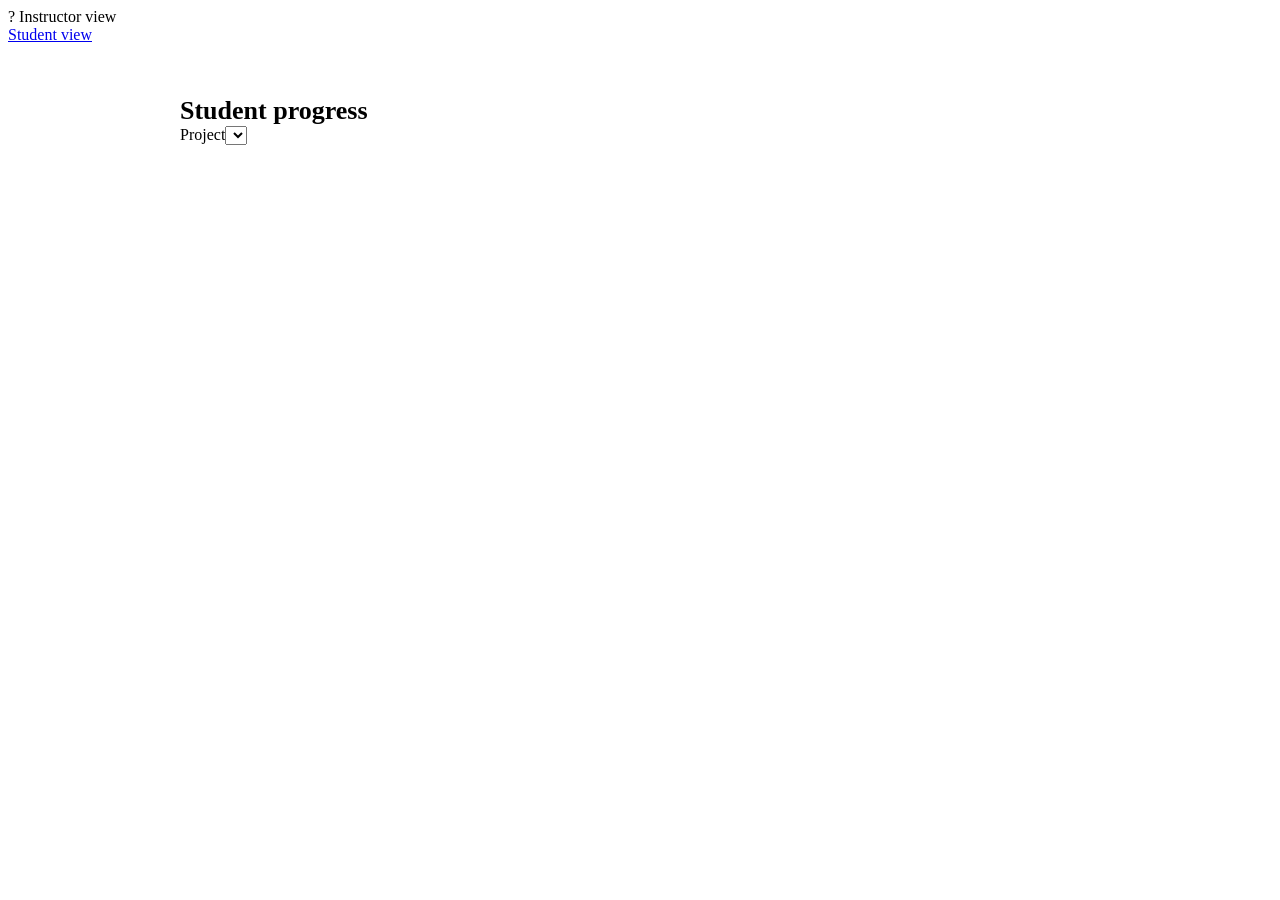
==== app/static/instructor.html @ 84c7af35 "Initial commit" ====
<!doctype html>
<html lang="en">
<head>
  <meta charset="utf-8">
  <meta name="viewport" content="width=device-width, initial-scale=1">
  <title>Instructor view · Socratic Project Tutor</title>
  <link href="https://fonts.googleapis.com/css2?family=IBM+Plex+Mono:wght@400;500&family=IBM+Plex+Sans:wght@400;500;600&family=Fraunces:opsz,wght@9..144,600&display=swap" rel="stylesheet">
  <link rel="stylesheet" href="/static/styles.css">
  <style>
    .wrap { max-width: 960px; margin: 32px auto; padding: 0 16px; display: grid; gap: 16px; }
    h1 { font-family: var(--serif); margin: 0; font-size: 26px; }
    h2 { font-size: 16px; margin: 0 0 10px; }
    .stats { display: flex; gap: 12px; flex-wrap: wrap; }
    .stat { background: var(--paper); border-radius: var(--radius); padding: 10px 14px; min-width: 110px; }
    .stat b { display: block; font-size: 22px; }
    table { width: 100%; border-collapse: collapse; font-size: 14px; }
    td, th { text-align: left; padding: 8px; border-bottom: 1px solid var(--line); vertical-align: top; }
    .card { padding: 20px; }
    #report { display: grid; gap: 16px; }
  </style>
</head>
<body>
  <header class="topbar">
    <div class="brand"><span class="mark">?</span> Instructor view</div>
    <a href="/" class="link">Student view</a>
  </header>
  <div class="wrap">
    <div class="card">
      <h1>Student progress</h1>
      <label>Project<select id="pick"></select></label>
    </div>
    <div id="report"></div>
  </div>
<script>
const $ = (s) => document.querySelector(s);
const esc = (s) => String(s ?? "").replace(/[&<>"']/g, (c) => ({ "&": "&amp;", "<": "&lt;", ">": "&gt;", '"': "&quot;", "'": "&#39;" }[c]));

async function init() {
  const projects = await fetch("/api/projects").then((r) => r.json());
  if (!projects.length) { $("#report").innerHTML = '<div class="card muted">No student projects yet.</div>'; return; }
  $("#pick").innerHTML = projects.map((p) => `<option value="${p.id}">${esc(p.student_name)}: ${esc(p.brief.slice(0, 60))}</option>`).join("");
  $("#pick").addEventListener("change", load);
  load();
}

async function load() {
  const r = await fetch(`/api/projects/${$("#pick").value}/report`).then((x) => x.json());
  const v = r.verdicts;
  const stages = r.stages.map((s) => `<tr><td><b>${esc(s.name)}</b><br><span class="muted small">${s.status}</span></td><td>${
    s.concepts.map((c) => `${c.mastered ? "✓" : c.needs_review ? "⚑" : "·"} ${esc(c.name)}${c.needs_review ? ' <span class="tag hint">revisit</span>' : ""} <span class="muted small">(tier ${c.highest_tier_passed}/${c.required_tier})</span>`).join("<br>")}</td></tr>`).join("");
  const mis = r.misconceptions.length
    ? r.misconceptions.map((m) => `<tr><td>${esc(m.concept)}</td><td>${m.tier}</td><td>${esc(m.misconception)}</td></tr>`).join("")
    : '<tr><td colspan="3" class="muted">None recorded</td></tr>';
  const sig = r.integrity_signals.length
    ? r.integrity_signals.map((s) => `<tr><td><span class="tag hint">${esc(s.kind)}</span></td><td>${esc(s.detail)}</td><td class="small"><b>Q:</b> ${esc(s.question)}<br><b>A:</b> ${esc(s.answer)}</td></tr>`).join("")
    : '<tr><td colspan="3" class="muted">No signals</td></tr>';
  $("#report").innerHTML = `
    <div class="card"><div class="stats">
      <div class="stat"><b>${r.answers}</b>answers</div>
      <div class="stat"><b>${v.pass}</b>pass</div><div class="stat"><b>${v.partial}</b>partial</div>
      <div class="stat"><b>${v.misconception}</b>misconception</div><div class="stat"><b>${v.evasive}</b>evasive</div>
    </div></div>
    <div class="card"><h2>Mastery by stage</h2><p class="muted small">Pace: ${esc(r.pace)}. ⚑ revisit = the student ran out of attempts, so the tutor explained the concept and moved on. Good topics for the viva.</p><table>${stages}</table></div>
    <div class="card"><h2>Misconceptions</h2><table><tr><th>Concept</th><th>Tier</th><th>Wrong belief</th></tr>${mis}</table></div>
    <div class="card"><h2>Integrity signals</h2><p class="muted small">${esc(r.note)}</p>
      <table><tr><th>Signal</th><th>Detail</th><th>Exchange</th></tr>${sig}</table></div>`;
}
init();
</script>
</body>
</html>
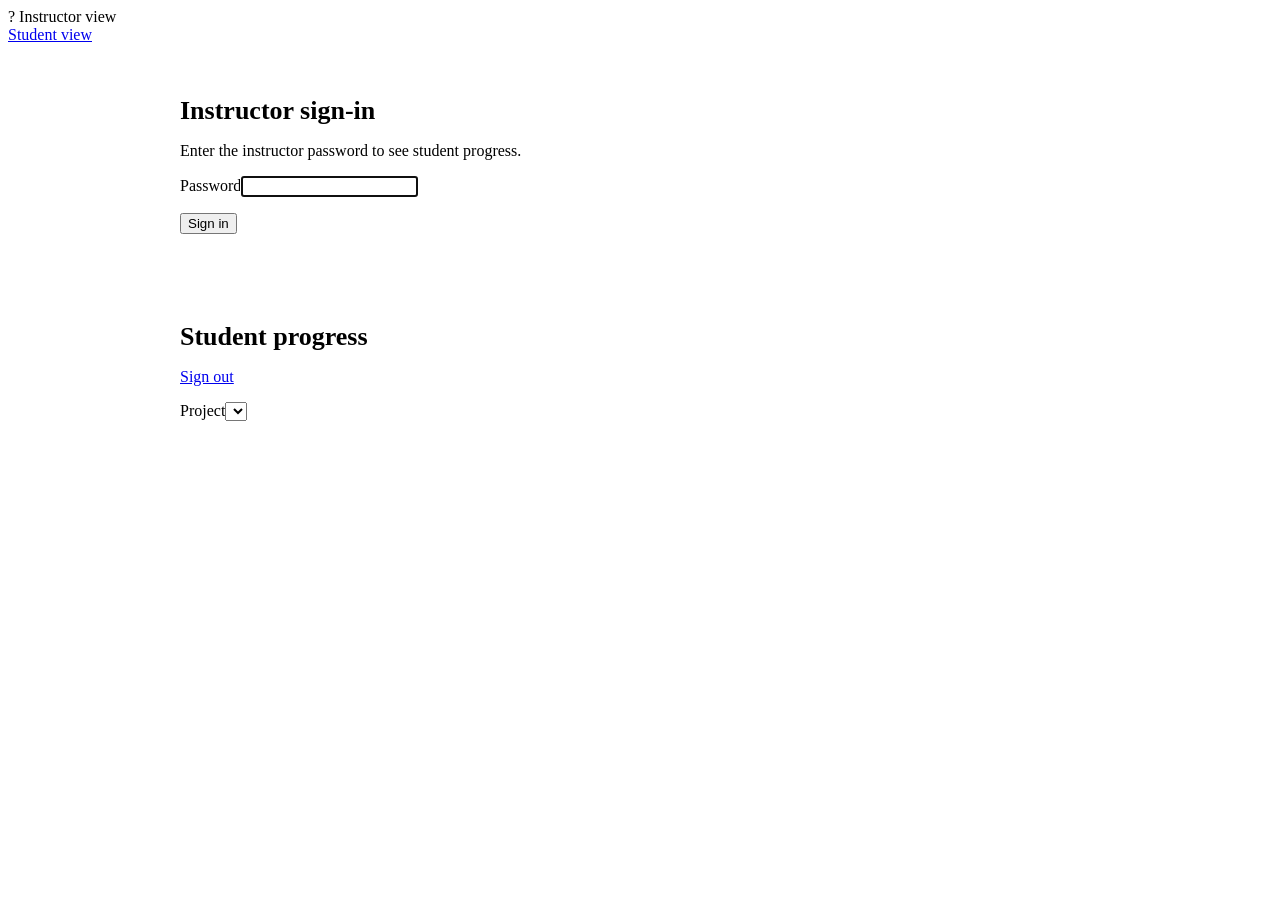
==== commit ef08c724: "Add instructor password and per-project access" ====
--- a/app/static/instructor.html
+++ b/app/static/instructor.html
@@ -24,9 +24,18 @@
     <div class="brand"><span class="mark">?</span> Instructor view</div>
     <a href="/" class="link">Student view</a>
   </header>
-  <div class="wrap">
+  <div class="wrap" id="login" hidden>
+    <form class="card" id="login-form">
+      <h1>Instructor sign-in</h1>
+      <p class="muted small" id="login-msg">Enter the instructor password to see student progress.</p>
+      <label>Password<input id="password" type="password" required autocomplete="current-password"></label>
+      <p><button class="btn" type="submit">Sign in</button></p>
+    </form>
+  </div>
+  <div class="wrap" id="main" hidden>
     <div class="card">
       <h1>Student progress</h1>
+      <p class="small"><a href="#" id="signout" class="link">Sign out</a></p>
       <label>Project<select id="pick"></select></label>
     </div>
     <div id="report"></div>
@@ -35,16 +44,49 @@
 const $ = (s) => document.querySelector(s);
 const esc = (s) => String(s ?? "").replace(/[&<>"']/g, (c) => ({ "&": "&amp;", "<": "&lt;", ">": "&gt;", '"': "&quot;", "'": "&#39;" }[c]));
 
+// The password lives only in this tab's session storage and is sent with each request.
+function pw() { try { return sessionStorage.getItem("instructorPassword") || ""; } catch { return ""; } }
+function setPw(v) { try { v ? sessionStorage.setItem("instructorPassword", v) : sessionStorage.removeItem("instructorPassword"); } catch {} }
+let memoryPw = "";
+
+async function get(path) {
+  const r = await fetch(path, { headers: { "X-Instructor-Password": pw() || memoryPw } });
+  const body = await r.json().catch(() => ({}));
+  if (r.status === 401 || r.status === 503) { showLogin(body.detail); throw new Error(body.detail); }
+  if (!r.ok) throw new Error(body.detail || r.statusText);
+  return body;
+}
+
+function showLogin(msg) {
+  setPw(""); memoryPw = "";
+  $("#main").hidden = true;
+  $("#login").hidden = false;
+  if (msg) $("#login-msg").textContent = msg;
+  $("#password").value = "";
+  $("#password").focus();
+}
+
+$("#login-form").addEventListener("submit", (e) => {
+  e.preventDefault();
+  memoryPw = $("#password").value;
+  setPw(memoryPw);
+  init().catch(() => {});
+});
+$("#signout").addEventListener("click", (e) => { e.preventDefault(); showLogin("Signed out."); });
+
 async function init() {
-  const projects = await fetch("/api/projects").then((r) => r.json());
+  if (!pw() && !memoryPw) { showLogin(); return; }
+  const projects = await get("/api/projects");
+  $("#login").hidden = true;
+  $("#main").hidden = false;
   if (!projects.length) { $("#report").innerHTML = '<div class="card muted">No student projects yet.</div>'; return; }
   $("#pick").innerHTML = projects.map((p) => `<option value="${p.id}">${esc(p.student_name)}: ${esc(p.brief.slice(0, 60))}</option>`).join("");
-  $("#pick").addEventListener("change", load);
+  $("#pick").onchange = load;
   load();
 }
 
 async function load() {
-  const r = await fetch(`/api/projects/${$("#pick").value}/report`).then((x) => x.json());
+  const r = await get(`/api/projects/${$("#pick").value}/report`);
   const v = r.verdicts;
   const stages = r.stages.map((s) => `<tr><td><b>${esc(s.name)}</b><br><span class="muted small">${s.status}</span></td><td>${
     s.concepts.map((c) => `${c.mastered ? "✓" : c.needs_review ? "⚑" : "·"} ${esc(c.name)}${c.needs_review ? ' <span class="tag hint">revisit</span>' : ""} <span class="muted small">(tier ${c.highest_tier_passed}/${c.required_tier})</span>`).join("<br>")}</td></tr>`).join("");
@@ -65,7 +107,7 @@
     <div class="card"><h2>Integrity signals</h2><p class="muted small">${esc(r.note)}</p>
       <table><tr><th>Signal</th><th>Detail</th><th>Exchange</th></tr>${sig}</table></div>`;
 }
-init();
+init().catch(() => {});
 </script>
 </body>
 </html>
